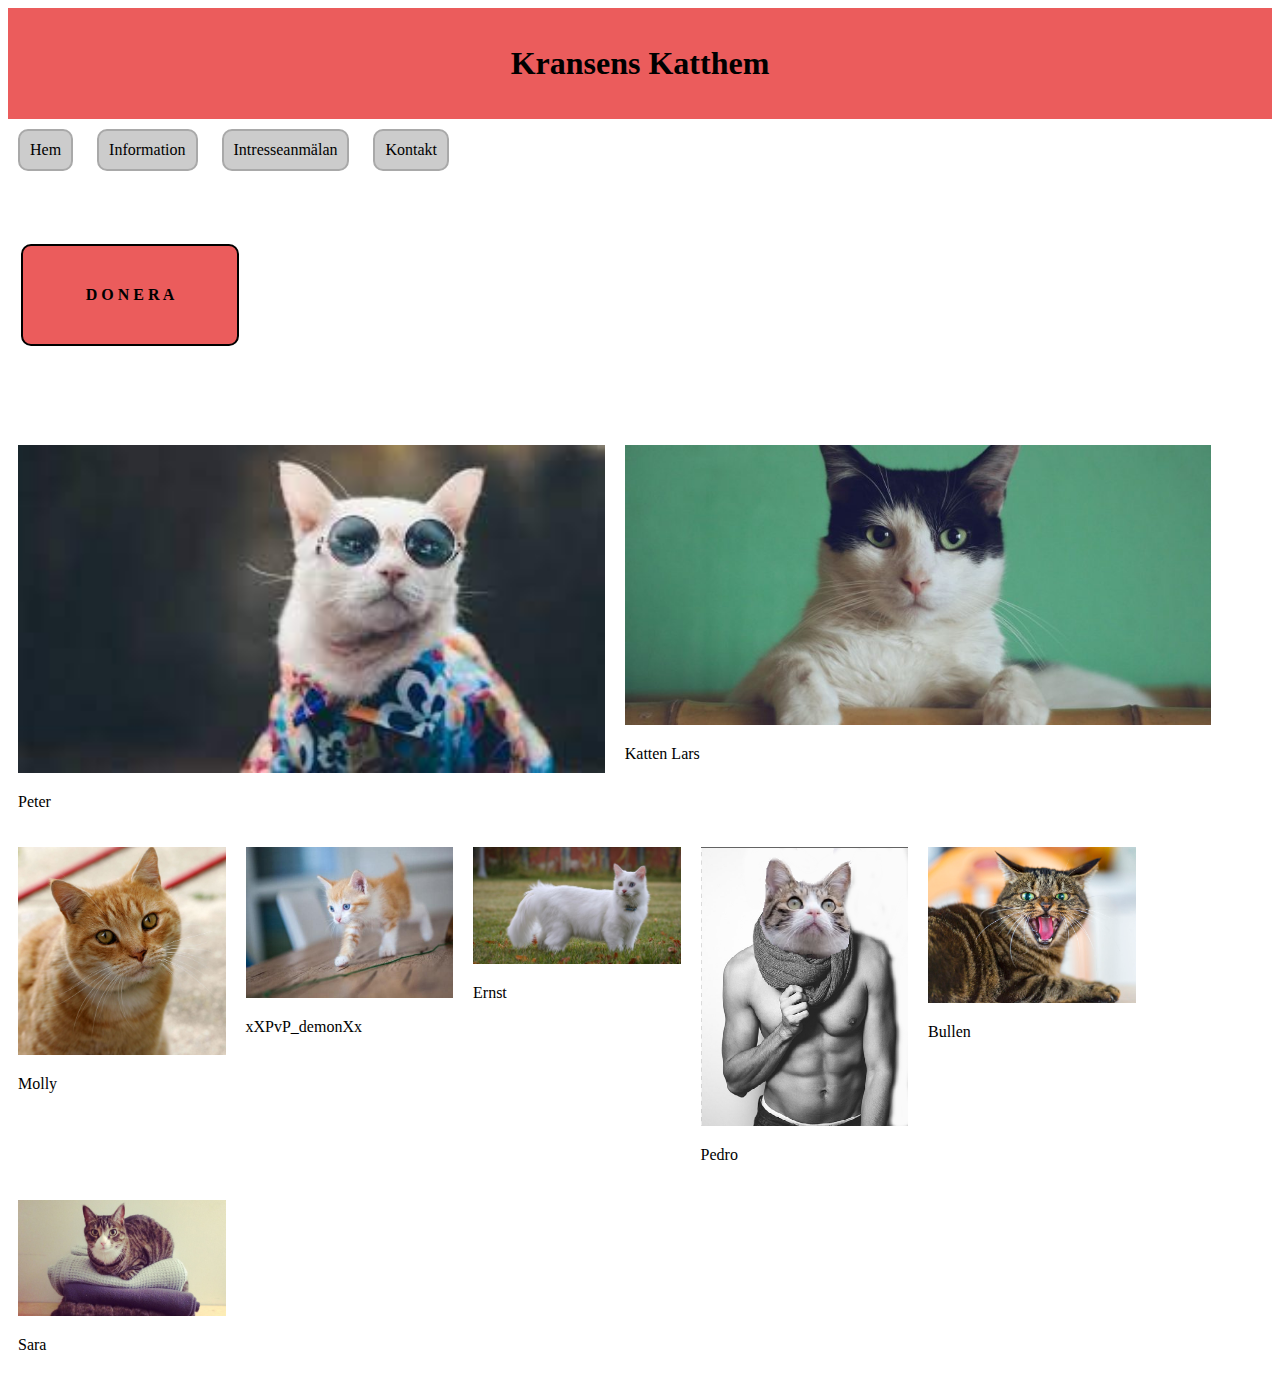
==== index.html @ 27f15614 "first commit" ====
<!DOCTYPE html>
<html lang="en">
  <head>
    <meta charset="UTF-8" />
    <meta http-equiv="X-UA-Compatible" content="IE=edge" />
    <meta name="viewport" content="width=device-width, initial-scale=1.0" />
    <title>Document</title>
    <link rel="stylesheet" href="style.css" />
  </head>

  <body>
    <header>
      <h1>Kransens Katthem</h1>
    </header>

    <nav>
      <a href="index.html">Hem</a>
      <a href="information.html">Information</a>
      <a href="intresse.html">Intresseanmälan</a>
      <a href="kontakt.html">Kontakt</a>
    </nav>

    <nav>
      <b href="donera">D O N E R A</b>
    </nav>

    <div class="katter">
      <div class="item-l">
        <img src="katt1.jpg" alt="katt3" />
        <p>Peter</p>
      </div>

      <div class="item-l">
        <img src="katt2.jpg" alt="katt3" />
        <p>Katten Lars</p>
      </div>

      <div class="item-s">
        <img src="katt3.jpg" alt="Katt2" />
        <p>Molly</p>
      </div>

      <div class="item-s">
        <img src="katt4.jpg" alt="En orange katt" />
        <p>xXPvP_demonXx</p>
      </div>

      <div class="item-s">
        <img src="katt5.jpg" alt="katt" />
        <p>Ernst</p>
      </div>

      <div class="item-s">
        <img src="hotguycat7.png" alt="kattunge" />
        <p>Pedro</p>
      </div>

      <div class="item-s">
        <img src="katt6.jpg" alt="katt" />
        <p>Bullen</p>
      </div>

      <div class="item-s">
        <img src="katt7.jpg" alt="katt" />
        <p>Sara</p>
      </div>
    </div>
  </body>
</html>
---- style.css ----
* {
  box-sizing: border-box;
}

header {
  text-align: center;
  background-color: #eb5c5c;
  border: #eb5c5c;
  border-style: solid;
  padding: 1%;
}

button {
  padding: 1%;
  margin: 1%;
}

.katter {
  display: flex;
  flex-wrap: wrap;
  padding-top: 7%;
}

.item {
  width: 10%;
  height: 10%;
}

a {
  display: inline-block;
  text-decoration: none;
  color: black;
  background-color: #ccc;
  padding: 10px;
  border: 2px solid darkgray;
  border-radius: 10px;
  margin: 10px;
}

a:hover {
  color: white;
  background-color: rgb(99, 93, 93);
}

b {
  display: inline-block;
  text-decoration: none;
  color: black;
  background-color: #eb5c5c;
  padding: 40px;
  padding-left: 5%;
  padding-right: 5%;
  border: 2px solid;
  border-radius: 10px;
  margin-top: 5%;
  margin-left: 1%;
}

.item-s {
  width: 18%;
  padding: 10px;
}

.item-m {
  width: 30%;
  padding: 10px;
}

.item-l {
  width: 48%;
  padding: 10px;
}

.item-l img,
.item-m img,
.item-s img {
  width: 100%;
}
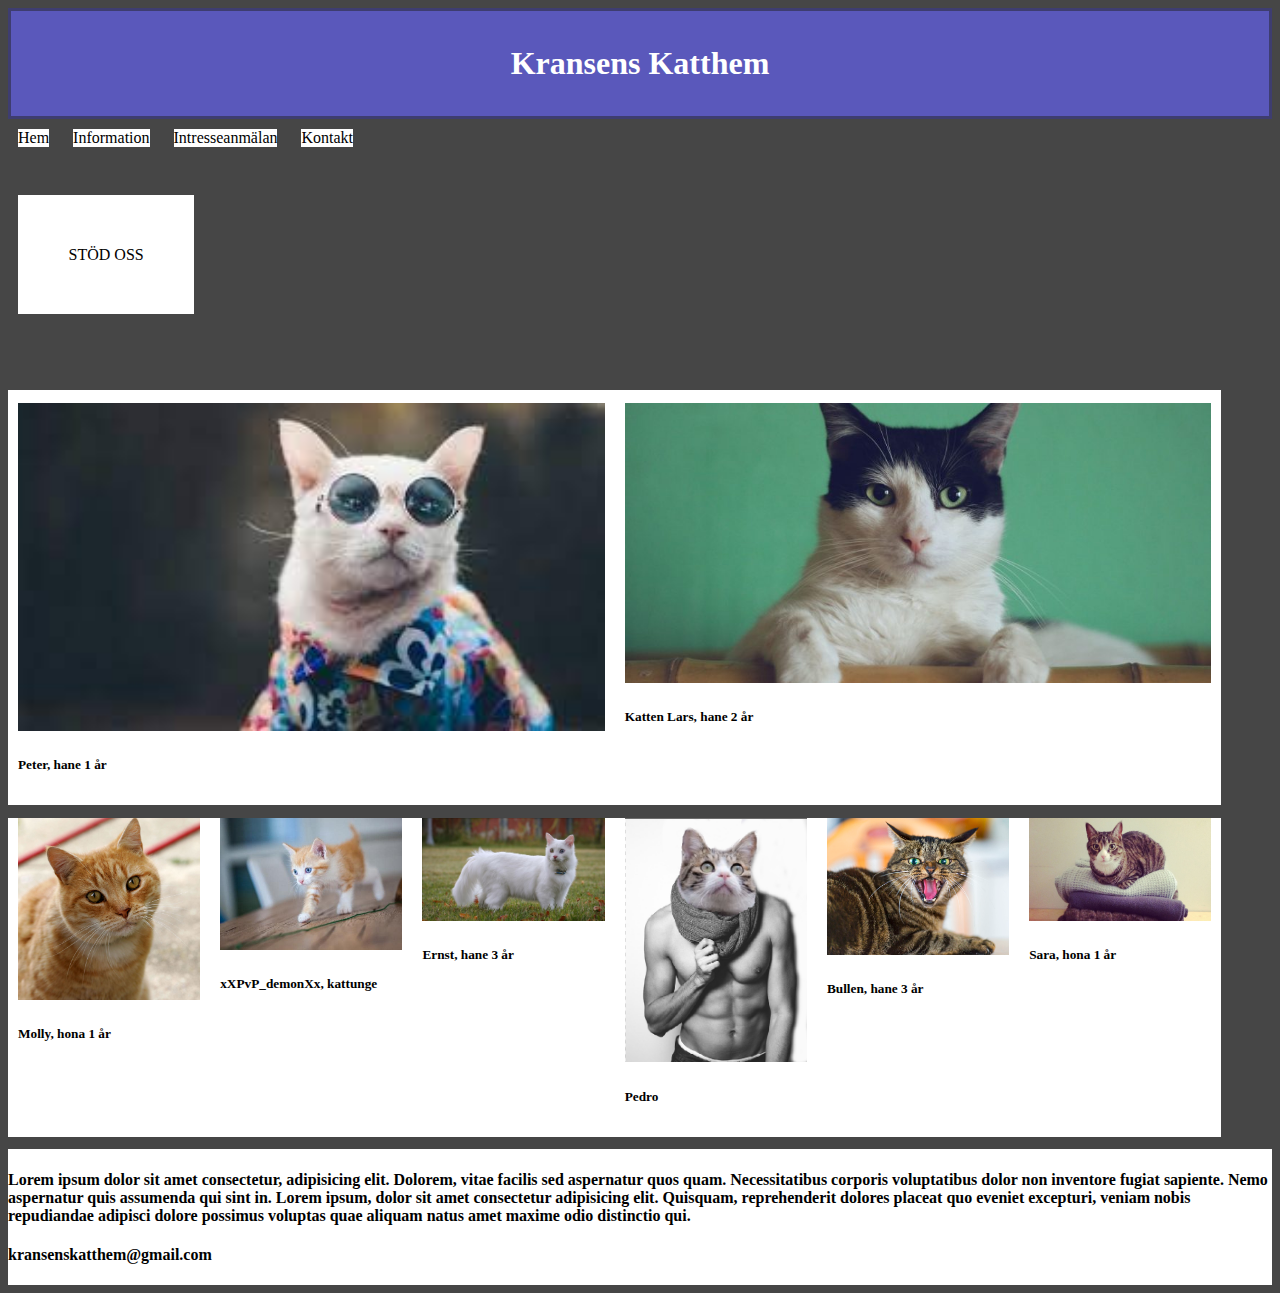
==== commit d63d7469: "bajskorv" ====
--- a/index.html
+++ b/index.html
@@ -20,50 +20,56 @@
       <a href="kontakt.html">Kontakt</a>
     </nav>
 
-    <nav>
-      <b href="donera">D O N E R A</b>
-    </nav>
+    <div class="d">
+      <a class="donate-button" href="donera.html">STÖD OSS</a>
+    </div>
 
     <div class="katter">
       <div class="item-l">
         <img src="katt1.jpg" alt="katt3" />
-        <p>Peter</p>
+        <h5>Peter, hane 1 år</h5>
       </div>
 
       <div class="item-l">
         <img src="katt2.jpg" alt="katt3" />
-        <p>Katten Lars</p>
+        <h5>Katten Lars, hane 2 år</h5>
       </div>
 
       <div class="item-s">
         <img src="katt3.jpg" alt="Katt2" />
-        <p>Molly</p>
+        <h5>Molly, hona 1 år</h5>
       </div>
 
       <div class="item-s">
         <img src="katt4.jpg" alt="En orange katt" />
-        <p>xXPvP_demonXx</p>
+        <h5>xXPvP_demonXx, kattunge</h5>
       </div>
 
       <div class="item-s">
         <img src="katt5.jpg" alt="katt" />
-        <p>Ernst</p>
+        <h5>Ernst, hane 3 år</h5>
       </div>
 
       <div class="item-s">
         <img src="hotguycat7.png" alt="kattunge" />
-        <p>Pedro</p>
+        <h5>Pedro</h5>
       </div>
 
       <div class="item-s">
         <img src="katt6.jpg" alt="katt" />
-        <p>Bullen</p>
+        <h5>Bullen, hane 3 år</h5>
       </div>
 
       <div class="item-s">
         <img src="katt7.jpg" alt="katt" />
-        <p>Sara</p>
+        <h5>Sara, hona 1 år</h5>
       </div>
-    </div>
+    
+    <footer>
+      <h4>Lorem ipsum dolor sit amet consectetur, adipisicing elit. Dolorem, vitae facilis sed aspernatur quos quam.
+         Necessitatibus corporis voluptatibus dolor non inventore fugiat sapiente. Nemo aspernatur quis assumenda qui sint in. Lorem ipsum, dolor sit amet consectetur adipisicing elit. Quisquam, reprehenderit dolores placeat quo eveniet excepturi,
+          veniam nobis repudiandae adipisci dolore possimus voluptas quae aliquam natus amet maxime odio distinctio qui.</h4>
+          <h4>kransenskatthem@gmail.com</h4>
+  </footer>
   </body>
 </html>
--- a/style.css
+++ b/style.css
@@ -2,10 +2,43 @@
   box-sizing: border-box;
 }
 
+h6 {
+  color: rgb(70, 70, 70);
+}
+
+h1 {
+  color: white;
+}
+
+h2 {
+  color: white;
+}
+
+h3 {
+  color: white;
+}
+
+p {
+  color: white;
+}
+
+label {
+  color: white;
+}
+
+@font-face {
+  font-family: "Font";
+  src: url(Arimo-VariableFont_wght.ttf);
+}
+
+body {
+  background-color: rgb(70, 70, 70);
+}
+
 header {
   text-align: center;
-  background-color: #eb5c5c;
-  border: #eb5c5c;
+  background-color: #5a58bb;
+  border: #3e3d70;
   border-style: solid;
   padding: 1%;
 }
@@ -18,7 +51,7 @@
 .katter {
   display: flex;
   flex-wrap: wrap;
-  padding-top: 7%;
+  padding-top: 6%;
 }
 
 .item {
@@ -26,23 +59,30 @@
   height: 10%;
 }
 
+/*a {
+  display: inline-block;
+  text-decoration: none;
+  color: black;
+  background-color: #eb5c5c;
+  padding: 10px;
+  border: 2px outset black;
+  border-radius: 10px;
+  margin: 10px;
+} */
+
 a {
   display: inline-block;
   text-decoration: none;
   color: black;
-  background-color: #ccc;
-  padding: 10px;
-  border: 2px solid darkgray;
-  border-radius: 10px;
   margin: 10px;
+  background-color: white;
 }
 
 a:hover {
-  color: white;
-  background-color: rgb(99, 93, 93);
+  color: #5a58bb;
 }
 
-b {
+/* huvudinnehåll här! d {
   display: inline-block;
   text-decoration: none;
   color: black;
@@ -54,21 +94,30 @@
   border-radius: 10px;
   margin-top: 5%;
   margin-left: 1%;
-}
+}*/
 
 .item-s {
-  width: 18%;
+  width: 16%;
   padding: 10px;
+  background-color: white;
+  padding-top: 0%;
+  margin-bottom: 1%;
 }
 
 .item-m {
   width: 30%;
   padding: 10px;
+  background-color: white;
+  padding-top: 0%;
+  margin-bottom: 1%;
 }
 
 .item-l {
   width: 48%;
   padding: 10px;
+  background-color: white;
+  padding-top: 1%;
+  margin-bottom: 1%;
 }
 
 .item-l img,
@@ -76,3 +125,31 @@
 .item-s img {
   width: 100%;
 }
+
+.donate-button {
+  margin-top: 3%;
+  margin-bottom: 0%;
+  padding: 4%;
+}
+
+.botten {
+  background-color: #eb5c5c;
+}
+
+.swish {
+  display: flex;
+  -ms-flex-align: end;
+}
+
+footer {
+  background-color: white;
+}
+
+.two-column-container {
+  display: grid;
+  grid-template-columns: 1fr 1fr;
+}
+
+.intressekatt {
+  text-align: center;
+}
